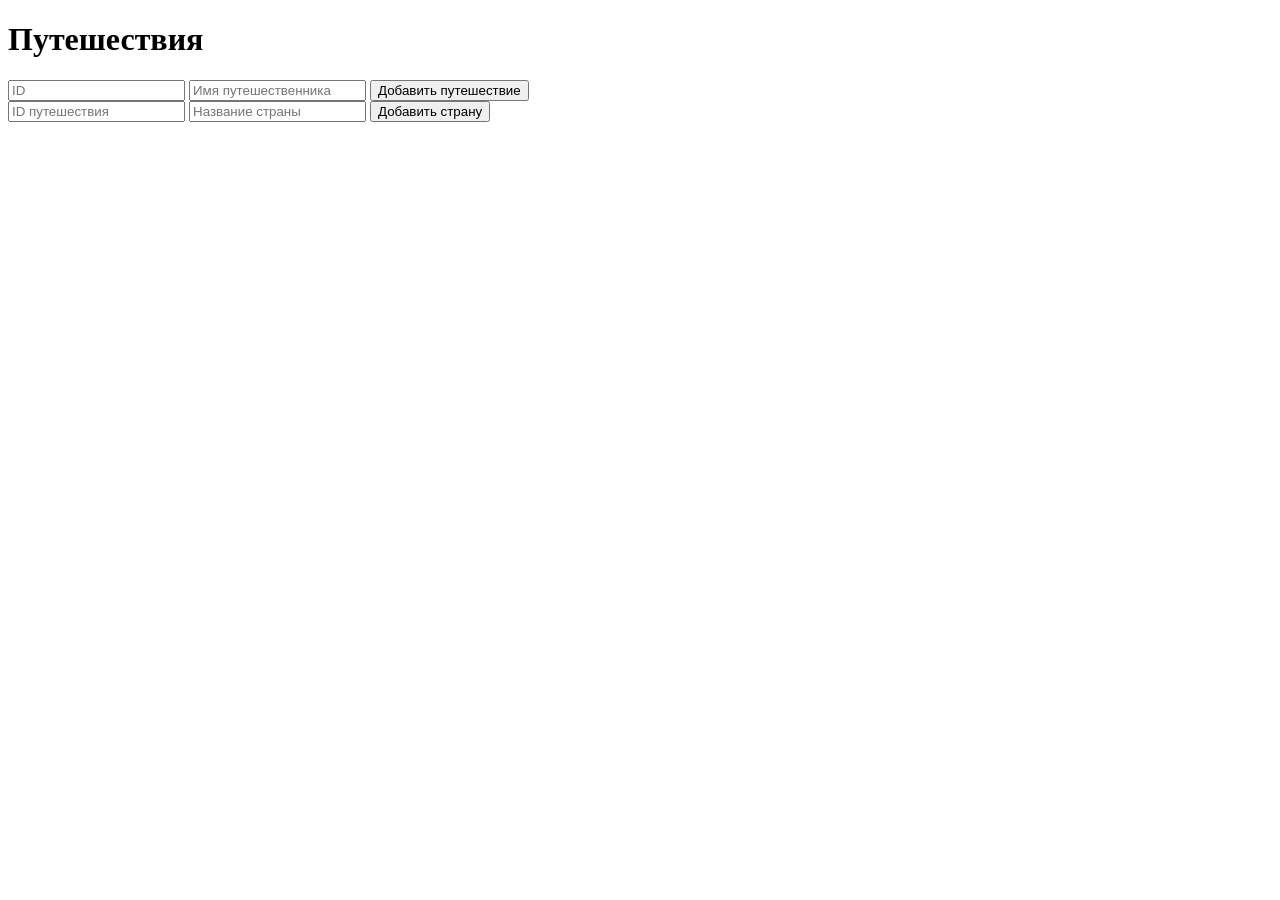
==== jazybaeva.bermet/lab4/index.html @ 735fba5c "Create index.html" ====
<!doctype html>
<html lang="ru">
  <head>
    <meta charset="UTF-8" />
    <meta name="viewport" content="width=device-width, initial-scale=1.0" />
    <title>Лабораторная работа 4 — Travel</title>
    <link rel="stylesheet" href="styles.css" />
  </head>
  <body>
    <main>
      <h1>Путешествия</h1>

      <form data-testid="entity-form" id="travel-form">
        <input type="number" name="id" placeholder="ID" required />
        <input type="text" name="travelerName" placeholder="Имя путешественника" required />
        <button type="submit">Добавить путешествие</button>
      </form>

      <form id="country-form">
        <input type="number" name="travelId" placeholder="ID путешествия" required />
        <input type="text" name="country" placeholder="Название страны" required />
        <button type="submit">Добавить страну</button>
      </form>

      <div data-testid="entity-list" id="entity-list"></div>
    </main>
    <script type="module" src="main.js"></script>
  </body>
</html>
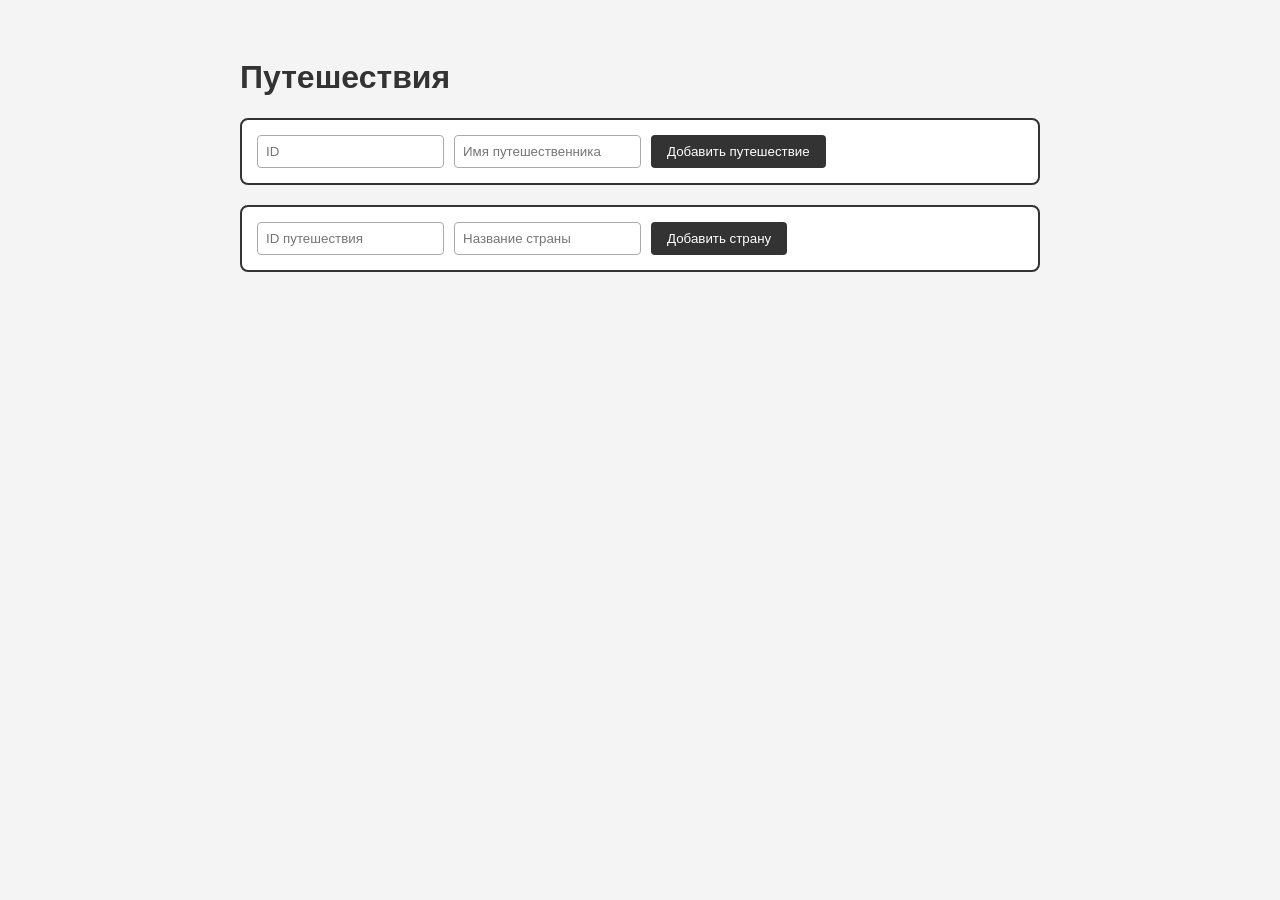
==== commit 56c32723: "fix: lab4 eslint and model function name" ====
--- a/jazybaeva.bermet/lab4/index.html
+++ b/jazybaeva.bermet/lab4/index.html
@@ -12,13 +12,28 @@
 
       <form data-testid="entity-form" id="travel-form">
         <input type="number" name="id" placeholder="ID" required />
-        <input type="text" name="travelerName" placeholder="Имя путешественника" required />
+        <input
+          type="text"
+          name="travelerName"
+          placeholder="Имя путешественника"
+          required
+        />
         <button type="submit">Добавить путешествие</button>
       </form>
 
       <form id="country-form">
-        <input type="number" name="travelId" placeholder="ID путешествия" required />
-        <input type="text" name="country" placeholder="Название страны" required />
+        <input
+          type="number"
+          name="travelId"
+          placeholder="ID путешествия"
+          required
+        />
+        <input
+          type="text"
+          name="country"
+          placeholder="Название страны"
+          required
+        />
         <button type="submit">Добавить страну</button>
       </form>
 
--- a/jazybaeva.bermet/lab4/styles.css
+++ b/jazybaeva.bermet/lab4/styles.css
@@ -0,0 +1,65 @@
+body {
+  font-family: sans-serif;
+  background: #f4f4f4;
+  padding: 30px;
+}
+
+main {
+  max-width: 800px;
+  margin: 0 auto;
+}
+
+h1 {
+  color: #333;
+}
+
+form {
+  background: #fff;
+  padding: 15px;
+  border-radius: 8px;
+  border: 2px solid #333;
+  margin-bottom: 20px;
+  display: flex;
+  gap: 10px;
+}
+
+input {
+  padding: 8px;
+  border: 1px solid #aaa;
+  border-radius: 4px;
+}
+
+button {
+  padding: 8px 16px;
+  background: #333;
+  color: #fff;
+  border: none;
+  border-radius: 4px;
+  cursor: pointer;
+}
+
+button:hover {
+  background: #555;
+}
+
+[data-testid='entity-card'] {
+  background: #fff;
+  border: 2px solid #333;
+  border-radius: 8px;
+  padding: 15px;
+  margin-bottom: 15px;
+}
+
+[data-testid='entity-card'] h3 {
+  margin: 0 0 10px;
+}
+
+[data-testid='entity-card'] ul {
+  margin: 0 0 10px;
+  padding-left: 20px;
+}
+
+[data-testid='entity-card'] button {
+  margin-right: 8px;
+  font-size: 14px;
+}
